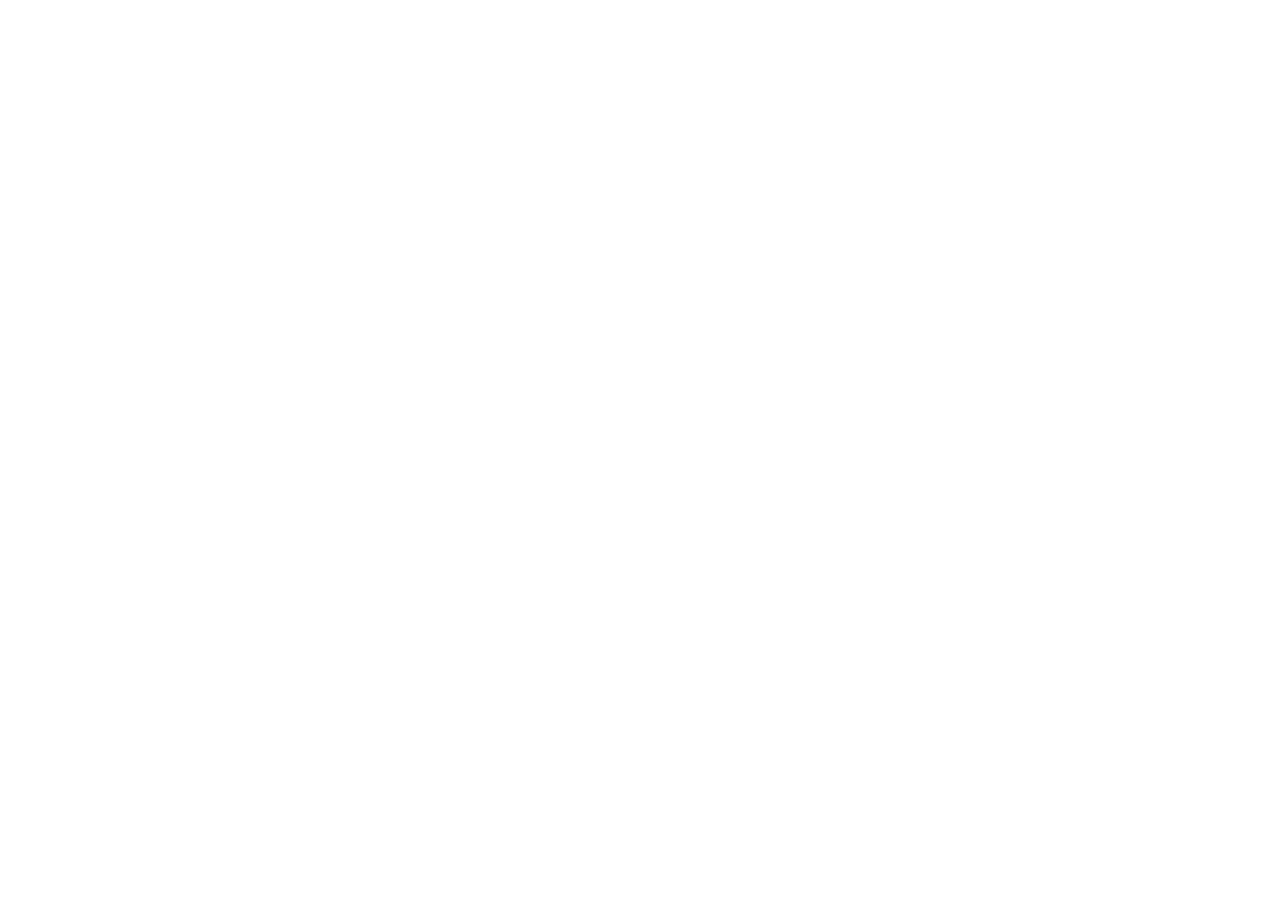
==== public/index.html @ 02b1f6a6 "commitingtoreactchatapp" ====
<!DOCTYPE html>
<html lang="en">
  <head>
    <meta charset="utf-8" />
    <link rel="icon" href="%PUBLIC_URL%/favicon.ico" />
    <meta name="viewport" content="width=device-width, initial-scale=1" />
    <meta name="theme-color" content="#000000" />
    <meta
      name="description"
      content="Web site created using create-react-app"
    />
    <link rel="apple-touch-icon" href="%PUBLIC_URL%/logo192.png" />

    <!-- <link rel="stylesheet" href="https://maxcdn.bootstrapcdn.com/bootstrap/4.0.0/css/bootstrap.min.css" integrity="sha384-Gn5384xqQ1aoWXA+058RXPxPg6fy4IWvTNh0E263XmFcJlSAwiGgFAW/dAiS6JXm" crossorigin="anonymous"> -->

    <!--
      manifest.json provides metadata used when your web app is installed on a
      user's mobile device or desktop. See https://developers.google.com/web/fundamentals/web-app-manifest/
    -->
    <link rel="manifest" href="%PUBLIC_URL%/manifest.json" />
    <!--
      Notice the use of %PUBLIC_URL% in the tags above.
      It will be replaced with the URL of the `public` folder during the build.
      Only files inside the `public` folder can be referenced from the HTML.

      Unlike "/favicon.ico" or "favicon.ico", "%PUBLIC_URL%/favicon.ico" will
      work correctly both with client-side routing and a non-root public URL.
      Learn how to configure a non-root public URL by running `npm run build`.
    -->
    <title>React Firebase chatApp</title>
  </head>
  <body>
    <noscript>You need to enable JavaScript to run this app.</noscript>
    <div id="root"></div>
    <!--
      This HTML file is a template.
      If you open it directly in the browser, you will see an empty page.

      You can add webfonts, meta tags, or analytics to this file.
      The build step will place the bundled scripts into the <body> tag.

      To begin the development, run `npm start` or `yarn start`.
      To create a production bundle, use `npm run build` or `yarn build`.
    -->
  </body>
</html>
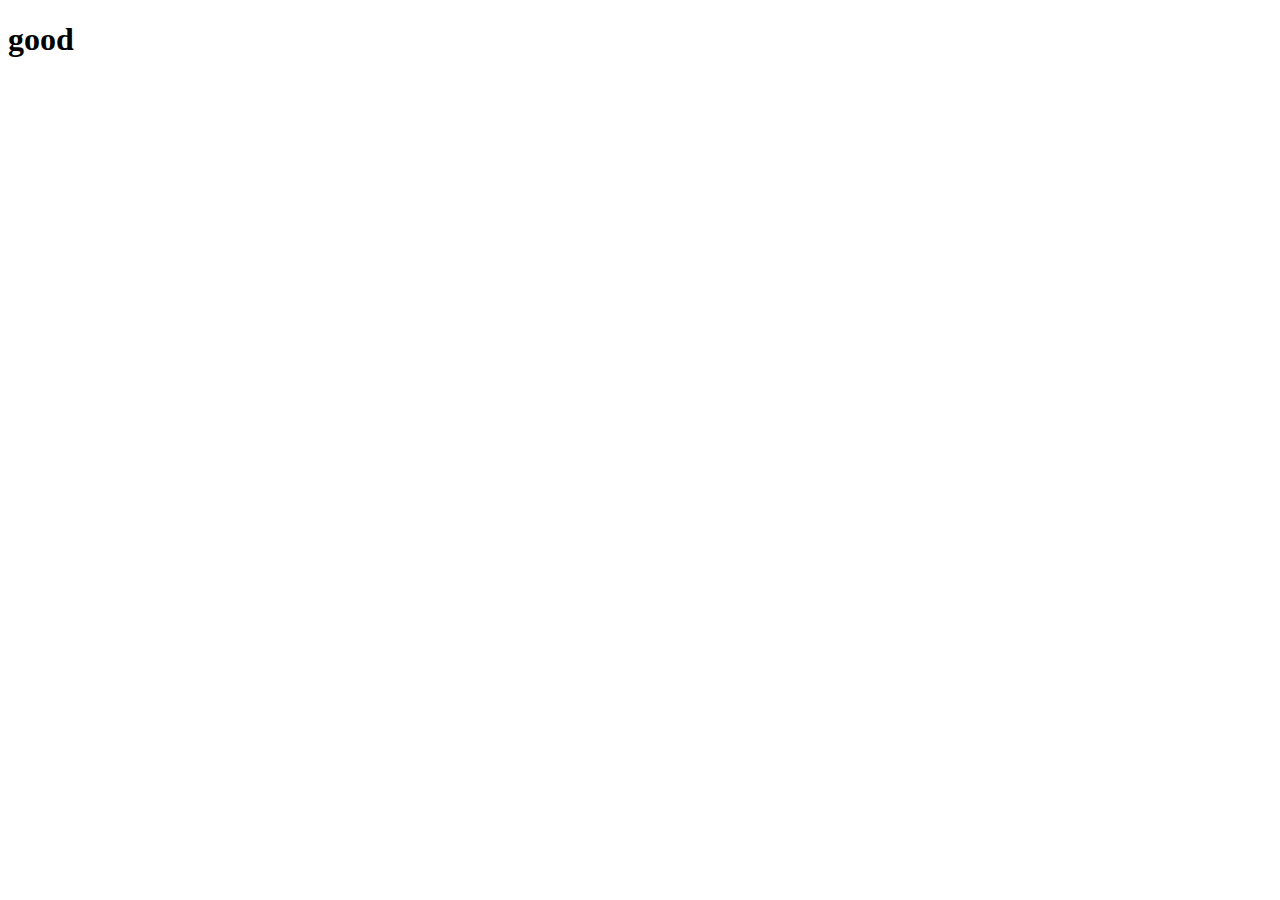
==== commit 5bf3e750: "commitchanges" ====
--- a/public/index.html
+++ b/public/index.html
@@ -27,9 +27,11 @@
       work correctly both with client-side routing and a non-root public URL.
       Learn how to configure a non-root public URL by running `npm run build`.
     -->
+    
     <title>React Firebase chatApp</title>
   </head>
   <body>
+    <h1>good</h1>
     <noscript>You need to enable JavaScript to run this app.</noscript>
     <div id="root"></div>
     <!--
